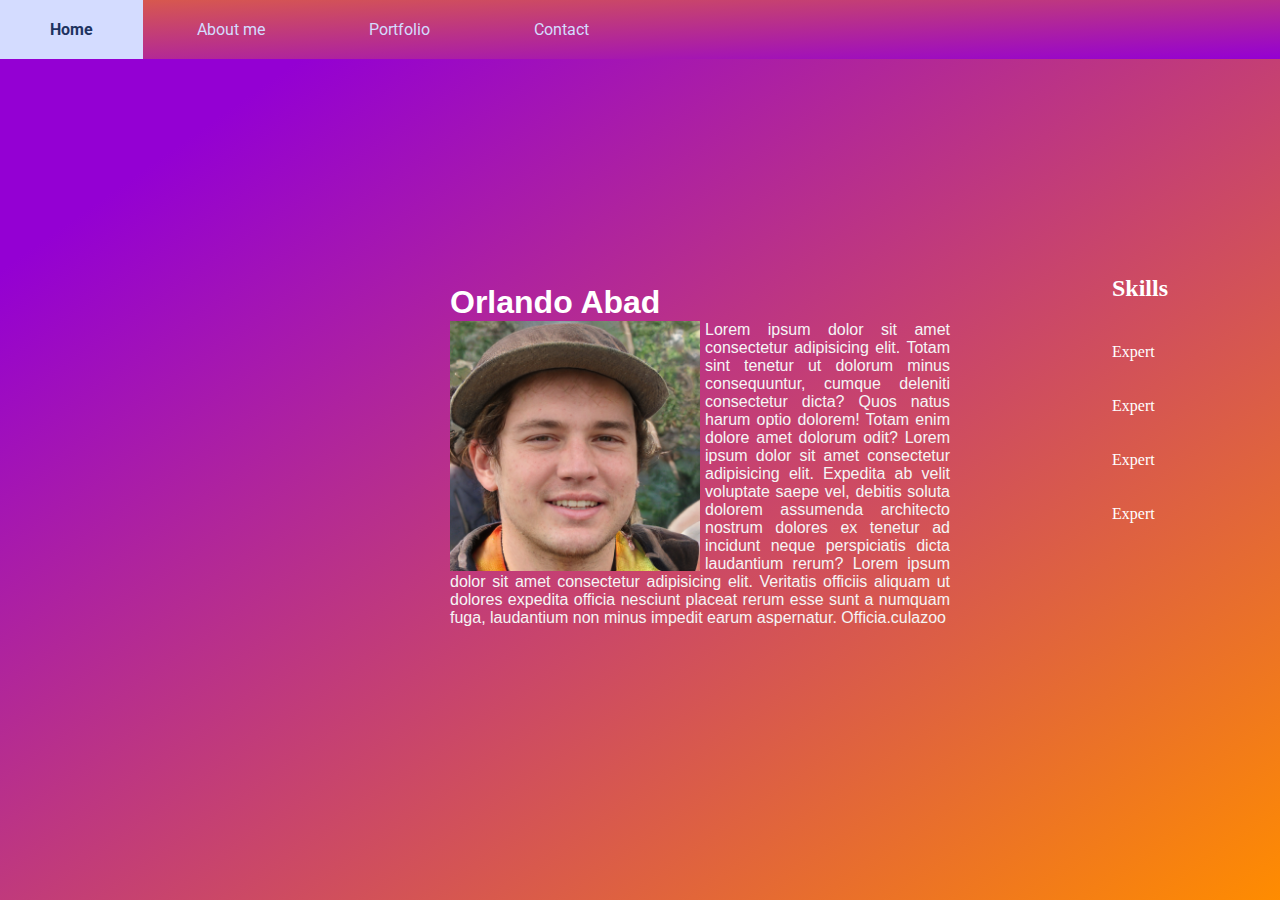
==== TPE/about-me.html @ c381e853 "Se emprolijo css" ====
<!DOCTYPE html>
<html lang="en">
<head>
    <meta charset="UTF-8">
    <link rel="stylesheet" href="css\estilo.css">
    <link href="https://fonts.googleapis.com/css2?family=Roboto:wght@300&display=swap" rel="stylesheet">
    <link rel="stylesheet" href="https://cdnjs.cloudflare.com/ajax/libs/font-awesome/5.15.3/css/all.min.css" integrity="sha512-iBBXm8fW90+nuLcSKlbmrPcLa0OT92xO1BIsZ+ywDWZCvqsWgccV3gFoRBv0z+8dLJgyAHIhR35VZc2oM/gI1w==" crossorigin="anonymous" />
    <title>Portfolio Online</title>
</head>
<body>
    <nav id="menu">
        <ul>
            <li>
                <a href="index.html">Home</a>
            </li>
            <li>
                <a href="about-me.html">About me</a>
            </li>
            <li>
                <a href="portfolio.html">Portfolio</a>
            </li>
            <li>
                <a href="contact.html">Contact</a>
            </li>
        </ul>
    </nav>
    <div class="contenedor-principal">
        <div class="contenedor-descripcion">
            <h1>Orlando Abad</h1>   
            <img src="assets\image.jfif" alt="">
                <p>
                    Lorem ipsum dolor sit amet consectetur adipisicing elit. Totam sint tenetur ut dolorum minus consequuntur, cumque deleniti consectetur dicta? Quos natus harum optio dolorem! Totam enim dolore amet dolorum odit?
                    Lorem ipsum dolor sit amet consectetur adipisicing elit. Expedita ab velit voluptate saepe vel, debitis soluta dolorem assumenda architecto nostrum dolores ex tenetur ad incidunt neque perspiciatis dicta laudantium rerum?
                    Lorem ipsum dolor sit amet consectetur adipisicing elit. Veritatis officiis aliquam ut dolores expedita officia nesciunt placeat rerum esse sunt a numquam fuga, laudantium non minus impedit earum aspernatur. Officia.culazoo
                </p>
        </div>
        <div class="skills">
            <h2>Skills</h2>
            <ul>
                <li>
                    <p>Expert</p>
                    <i class="fab fa-html5 html-icon"></i>
                </li>
                <li>
                    <p>Expert</p>
                    <i class="fab fa-css3-alt css-icon"></i>
                </li>
                <li>
                    <p>Expert</p>
                    <i class="fab fa-js-square js-icon"></i>
                </li>
                <li>
                    <p>Expert</p>
                    <i class="fab fa-angular angular-icon"></i>
                </li>
            </ul>
        </div>
    </div>
</body>
</html>
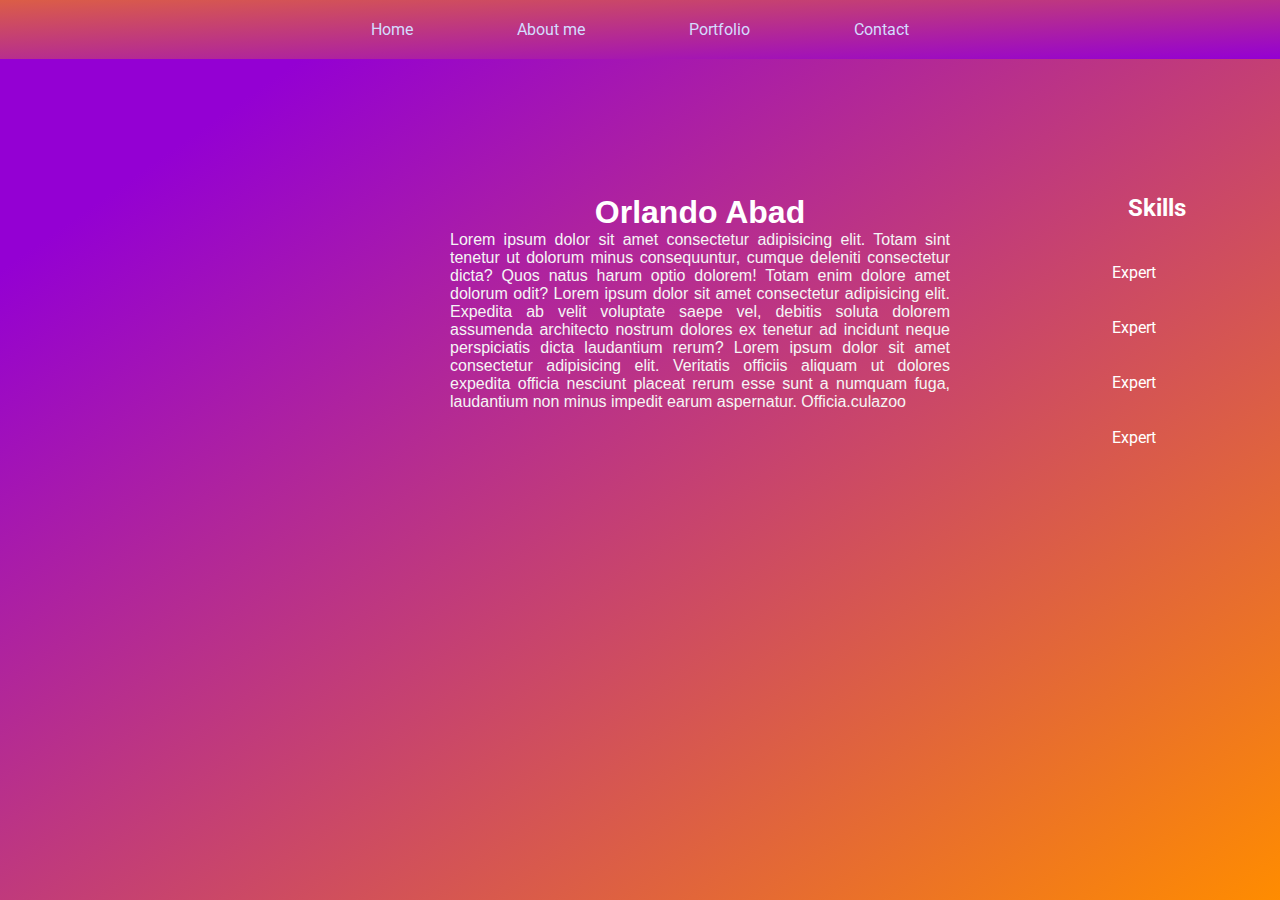
==== commit 44b079e3: "Se modifico todo" ====
--- a/TPE/about-me.html
+++ b/TPE/about-me.html
@@ -1,38 +1,35 @@
 <!DOCTYPE html>
 <html lang="en">
+
 <head>
     <meta charset="UTF-8">
     <link rel="stylesheet" href="css\estilo.css">
     <link href="https://fonts.googleapis.com/css2?family=Roboto:wght@300&display=swap" rel="stylesheet">
     <link rel="stylesheet" href="https://cdnjs.cloudflare.com/ajax/libs/font-awesome/5.15.3/css/all.min.css" integrity="sha512-iBBXm8fW90+nuLcSKlbmrPcLa0OT92xO1BIsZ+ywDWZCvqsWgccV3gFoRBv0z+8dLJgyAHIhR35VZc2oM/gI1w==" crossorigin="anonymous" />
-    <title>Portfolio Online</title>
+    <title>About me</title>
 </head>
+
 <body>
-    <nav id="menu">
-        <ul>
-            <li>
-                <a href="index.html">Home</a>
-            </li>
-            <li>
-                <a href="about-me.html">About me</a>
-            </li>
-            <li>
-                <a href="portfolio.html">Portfolio</a>
-            </li>
-            <li>
-                <a href="contact.html">Contact</a>
-            </li>
-        </ul>
-    </nav>
-    <div class="contenedor-principal">
-        <div class="contenedor-descripcion">
-            <h1>Orlando Abad</h1>   
-            <img src="assets\image.jfif" alt="">
-                <p>
-                    Lorem ipsum dolor sit amet consectetur adipisicing elit. Totam sint tenetur ut dolorum minus consequuntur, cumque deleniti consectetur dicta? Quos natus harum optio dolorem! Totam enim dolore amet dolorum odit?
-                    Lorem ipsum dolor sit amet consectetur adipisicing elit. Expedita ab velit voluptate saepe vel, debitis soluta dolorem assumenda architecto nostrum dolores ex tenetur ad incidunt neque perspiciatis dicta laudantium rerum?
-                    Lorem ipsum dolor sit amet consectetur adipisicing elit. Veritatis officiis aliquam ut dolores expedita officia nesciunt placeat rerum esse sunt a numquam fuga, laudantium non minus impedit earum aspernatur. Officia.culazoo
-                </p>
+    <div id="menu">
+        <nav>
+            <ul>
+                <li><a href="index.html">Home</a></li>
+                <li><a href="about-me.html">About me</a></li>
+                <li><a href="portfolio.html">Portfolio</a></li>
+                <li><a href="contact.html">Contact</a></li>
+            </ul>
+        </nav>
+    </div>
+
+    <section>
+        <div class="descripcion">
+            <h1>Orlando Abad</h1>
+            <img src="https://static.wikia.nocookie.net/memes-pedia/images/4/4f/Gigachad.jpg/revision/latest?cb=20201122221724&path-prefix=es" alt="">
+            <p>
+                Lorem ipsum dolor sit amet consectetur adipisicing elit. Totam sint tenetur ut dolorum minus consequuntur, cumque deleniti consectetur dicta? Quos natus harum optio dolorem! Totam enim dolore amet dolorum odit? Lorem ipsum dolor sit amet consectetur adipisicing
+                elit. Expedita ab velit voluptate saepe vel, debitis soluta dolorem assumenda architecto nostrum dolores ex tenetur ad incidunt neque perspiciatis dicta laudantium rerum? Lorem ipsum dolor sit amet consectetur adipisicing elit. Veritatis
+                officiis aliquam ut dolores expedita officia nesciunt placeat rerum esse sunt a numquam fuga, laudantium non minus impedit earum aspernatur. Officia.culazoo
+            </p>
         </div>
         <div class="skills">
             <h2>Skills</h2>
@@ -55,6 +52,7 @@
                 </li>
             </ul>
         </div>
-    </div>
+    </section>
 </body>
-</html> +
+</html>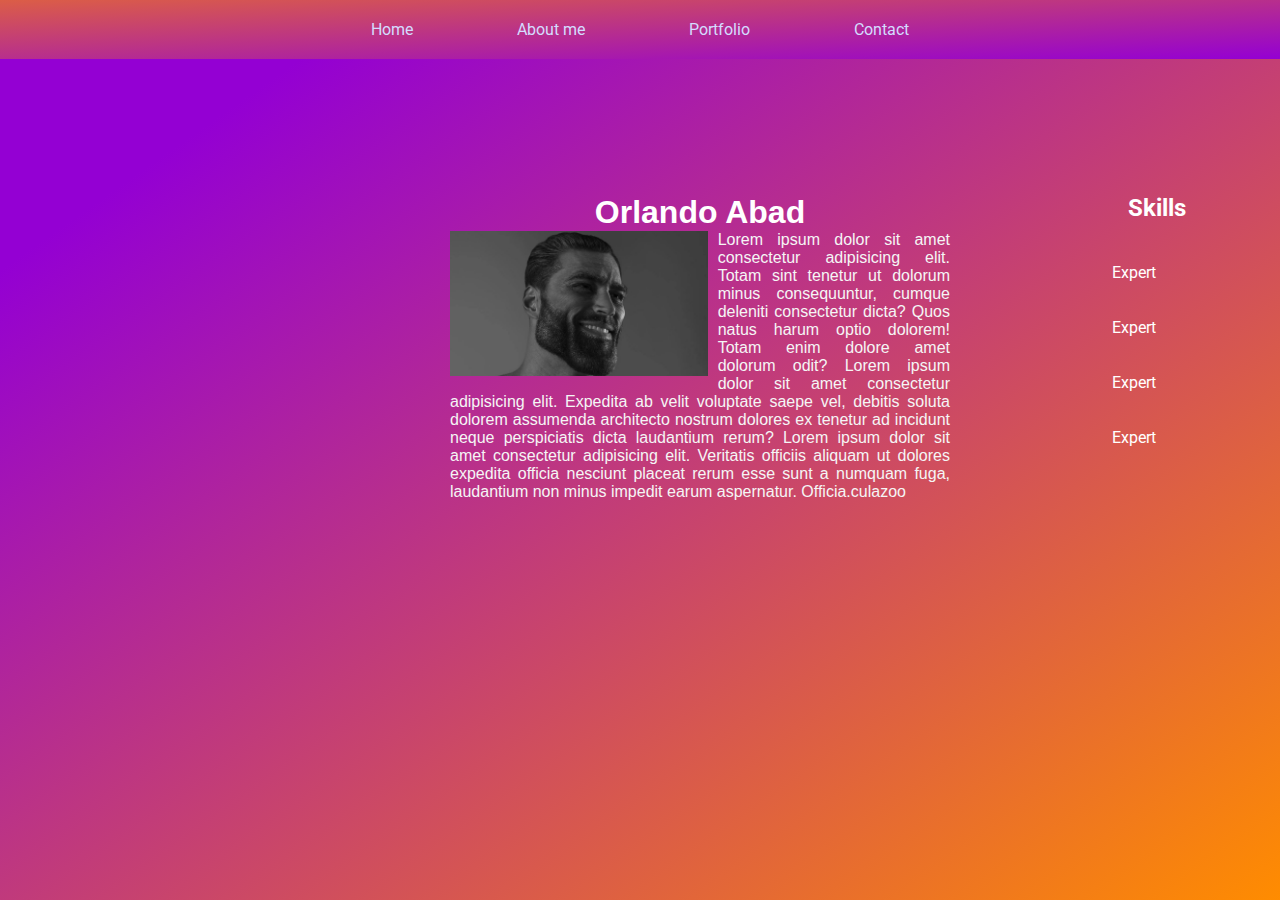
==== commit 0d7cebd3: "se cambio la resolucion de las imagenes" ====
--- a/TPE/about-me.html
+++ b/TPE/about-me.html
@@ -24,7 +24,7 @@
     <section>
         <div class="descripcion">
             <h1>Orlando Abad</h1>
-            <img src="https://static.wikia.nocookie.net/memes-pedia/images/4/4f/Gigachad.jpg/revision/latest?cb=20201122221724&path-prefix=es" alt="">
+            <img src="assets/Gigachad.jpg" alt="">
             <p>
                 Lorem ipsum dolor sit amet consectetur adipisicing elit. Totam sint tenetur ut dolorum minus consequuntur, cumque deleniti consectetur dicta? Quos natus harum optio dolorem! Totam enim dolore amet dolorum odit? Lorem ipsum dolor sit amet consectetur adipisicing
                 elit. Expedita ab velit voluptate saepe vel, debitis soluta dolorem assumenda architecto nostrum dolores ex tenetur ad incidunt neque perspiciatis dicta laudantium rerum? Lorem ipsum dolor sit amet consectetur adipisicing elit. Veritatis
